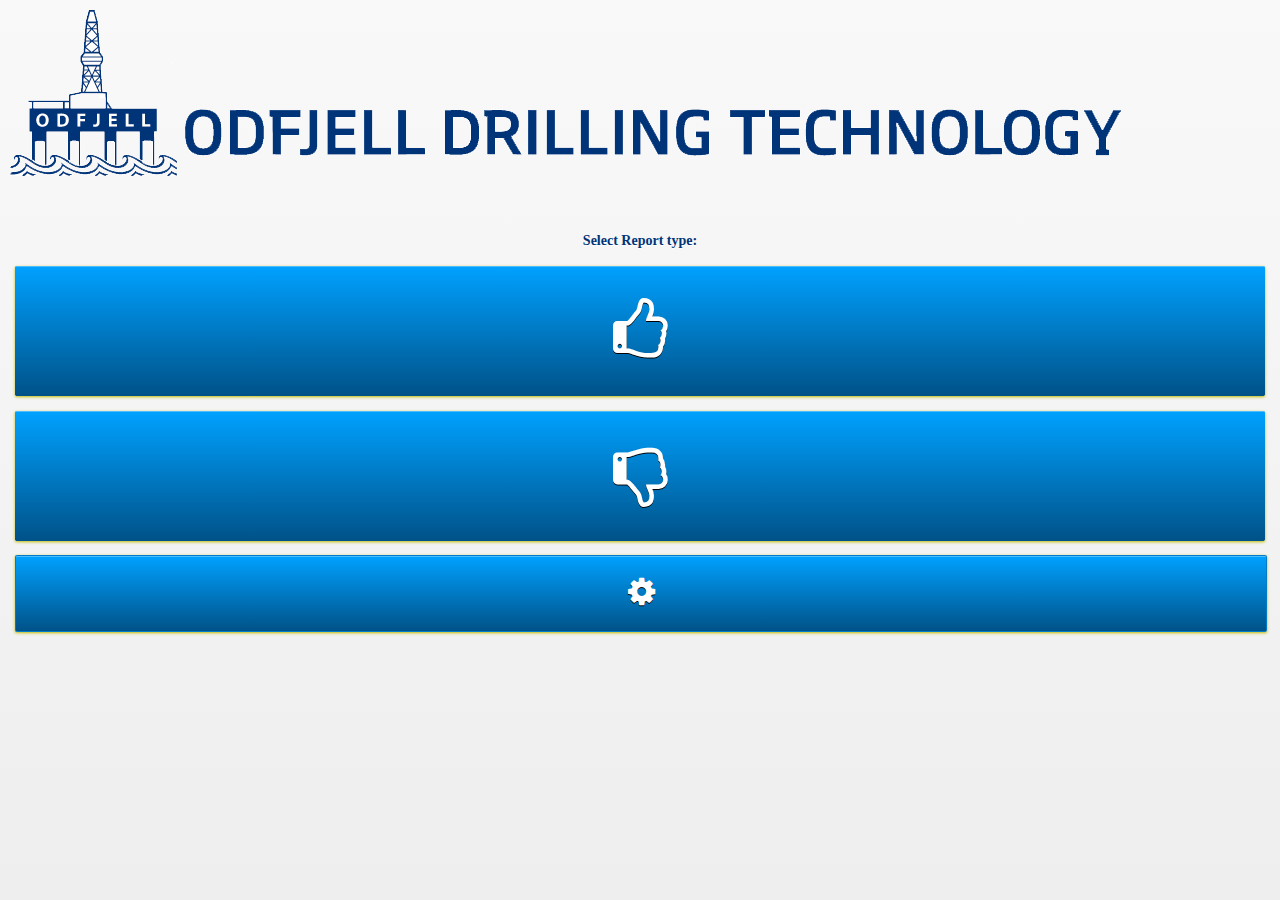
==== www/index.html @ a2c9fcdf "Initial commit" ====
<!DOCTYPE html>
<!--
    Licensed to the Apache Software Foundation (ASF) under one
    or more contributor license agreements.  See the NOTICE file
    distributed with this work for additional information
    regarding copyright ownership.  The ASF licenses this file
    to you under the Apache License, Version 2.0 (the
    "License"); you may not use this file except in compliance
    with the License.  You may obtain a copy of the License at

    http://www.apache.org/licenses/LICENSE-2.0

    Unless required by applicable law or agreed to in writing,
    software distributed under the License is distributed on an
    "AS IS" BASIS, WITHOUT WARRANTIES OR CONDITIONS OF ANY
     KIND, either express or implied.  See the License for the
    specific language governing permissions and limitations
    under the License.
-->
<html>
<head>
<meta charset="utf-8" />
<meta name="format-detection" content="telephone=no" />
<meta name="viewport"
	content="user-scalable=no, initial-scale=1, maximum-scale=1, minimum-scale=1, width=device-width, height=device-height, target-densitydpi=device-dpi" />
<script type="text/javascript" src="js/jquery-1.9.1.js"></script>
<link rel="stylesheet" href="jquery.mobile-1.3.1/jquery.mobile-1.3.1.min.css" />


<script
	src="js/jquery.mobile-1.3.1.min.js"></script>
<script src="http://code.jquery.com/ui/1.10.3/jquery-ui.js"></script>
<link rel="stylesheet"
	href="http://code.jquery.com/ui/1.10.3/themes/smoothness/jquery-ui.css">

<script type="text/javascript" src="js/jquery.i18n.properties-1.0.9.js"></script>


<link rel="stylesheet" type="text/css" href="css/odfjell.css" />
<link rel="stylesheet" type="text/css" href="css/index.css" />
 <link rel="stylesheet" href="bootstrap/css/bootstrap.min.css" />
 <link rel="stylesheet" href="font-awesome/css/font-awesome.min.css">



<title>OdfjellHSE</title>
</head>
<body>
	<div id="header">
		<img src="img/logo.png" id="headerIMG" />
	</div>

	<div id="all" data-role="content">
		<div id="page1">
			<div id=reporttype>
				<p></p>
			</div>
			<div data-role="fieldcontain">

					<a href="#" id="safe" data-role="button" data-theme="a"><i class="icon-thumbs-up icon-4x icon-white"></i></a>
			</div>
			<div data-role="fieldcontain">
			<a href="#" id="unsafe" data-role="button" data-theme="a"><i class="icon-thumbs-down icon-4x icon-white"></i></a>
			</div>
			<div data-role="fieldcontain">
				
					<a href="#" id="clientDetails" data-role="button" data-theme="a"><i class="icon-cog icon-2x icon-white"></i></a>
			</div>
		</div>


		<div id="clientInfo" style="display: none;">
			<div data-role="content">
				<div id=info>
					<p></p>
				</div>
				<div data-role="fieldcontain">
					<input name="" id="name" placeholder="Enter Name" value=""
						type="text" class="reqInput" />

				</div>

				<div data-role="fieldcontain">
					<input name="" id="number" placeholder="Phone number" value=""
						type="tel" class="reqInput" />
					<div id="errornumber"></div>
				</div>

				<div data-role="fieldcontain">
					<select id="company" class="dropdown" data-theme="a">
						<option value="1" disabled></option>
					</select>
				</div>

				<div data-role="fieldcontain">
					<select id="language" name="" data-theme="a" data-icon="arrow-d">

						<option value="1" disabled></option>
						<option value="2" id="en"></option>
						<option value="3" id="no"></option>

					</select>
				</div>
				<div data-role="fieldcontain">

					<a href="#" id="submitCdetail" data-role="button" data-theme="a"><i class="icon-save icon-2x icon-white"></i></a>
					
					
				</div>

<div id="errortext"></div>
			</div>
		</div>

		<div data-role="content" id="content" style="display: none;">


			<div id="card">
				<div id=safecard data-role="fieldcontain">
					
					<h1>SAFE CARD</h1>
					<br>
				</div>
				<div id="date" style="display: none;">
					<input type="text" id="datepicker" />
				</div>
				<div data-role="fieldcontain">
					<select id="project" class="dropdown" data-theme="a">
						<option value="1" disabled selected></option>
					</select>
				</div>
				<div data-role="fieldcontain" id="category_div">
					<select id="category" class="dropdown" data-theme="a">
						<option value="1" disabled selected></option>
					</select>
				</div>
				<div data-role="fieldcontain">
					<textarea id="desc" rows="5" class="reqInputdesc"></textarea>
				</div>
				<div data-role="fieldcontain">
					<div id="photodiv" class="ui-select backgroundimage photodiv"
						data-role="collapsible" data-theme="a" data-content-theme="a">
						<h3><i class="icon-camera icon-4x icon-white"></i></h3>

						<div class="ui-grid-b">
							<div class="ui-block-a">

								<a href="#" id="capture" data-role="button" data-theme="a"
									onclick="capturePhoto();"> <span class='ui-button-text'></span></a>



								<a href="#" id="gallery" data-role="button" data-theme="a"
									onclick="getPhoto(pictureSource.PHOTOLIBRARY);"> <span
									class='ui-button-text'></span></a>

							</div>
							<div class="ui-block-b"></div>
							<div class="ui-block-c">
								<img style="display: none; width: 30px; height: 30px;"
									id="deleteImage" src="img/delete.png" onclick="removePhoto();" />
								<img style=" height: 120px; width:120px;" id="largeImage" src="" class="img-polaroid" />
							</div>
						</div>
					</div>
					<!-- /grid-b -->






				</div>

				<input type="hidden" id="newName" name="newName" /> <img
					style="display: none; width: 110px; height: 110px;" id="largeImage"
					src="" />
				<div data-role="fieldcontain">
					<div id="actionbuttons" class="ui-select">
						<div class="ui-grid-a">

							<div class="ui-block-a">
								<a href="#" id="reset" data-role="button" data-theme="a"><i class="icon-remove-sign icon-4x icon-white"></i></a>
							</div>
							<div class="ui-block-b">

								<a href="#" id="send" data-role="button" data-theme="a"><i class="icon-upload icon-4x icon-white"></i></a>
							</div>

						</div>
					</div>









				</div>
			</div>

		</div>

	</div>

	<div id="cardsuccess" style="display: none;">
		<img src="img/ok.png" class="result" /> <span class='ui-button-text'></span>
		<p></p>
		
	</div>
	<div id="cardfail" style="display: none;">
		<img src="img/delete.png" class="result" /> <span class='ui-button-text'></span>
		<p></p>

	</div>
	<div id="loaderimage"
		style="display: none; width: 100%; height: 100%; background-color: rgba(255, 255, 255, 0.9);">
		<img src="img/ajax-loader.gif" />
	</div>


	<script type="text/javascript" src="js/cordova-2.6.0.js"></script>
	<script type="text/javascript" src="js/index.js"></script>
	<script type="text/javascript" src="js/ajax.js"></script>
	<script type="text/javascript" src="js/i18n.js"></script>
	<script type="text/javascript" src="js/camera.js"></script>
	<script src="js/jquery-validate.js"></script>

	<script type="text/javascript">
		app.initialize();

	</script>






</body>
</html>
---- www/css/odfjell.css ----
/*
* jQuery Mobile 1.3.1
* Git HEAD hash: 74b4bec049fd93e4fe40205e6157de16eb64eb46 <> Date: Mon Apr 8 2013 19:41:28 UTC
* http://jquerymobile.com
*
* Copyright 2010, 2013 jQuery Foundation, Inc. and other contributors
* Released under the MIT license.
* http://jquery.org/license
*
*/


/* Swatches */
/* A
-----------------------------------------------------------------------------------------------------------*/
.ui-bar-a {
	border: 1px solid #b3b3b3 /*{a-bar-border}*/;
	background: #eeeeee /*{a-bar-background-color}*/;
	color: #3e3e3e /*{a-bar-color}*/;
	font-weight: bold;
	text-shadow: 0 /*{a-bar-shadow-x}*/ 1px /*{a-bar-shadow-y}*/ 0 /*{a-bar-shadow-radius}*/ #ffffff /*{a-bar-shadow-color}*/;
	background-image: -webkit-gradient(linear, left top, left bottom, from( #f0f0f0 /*{a-bar-background-start}*/), to( #dddddd /*{a-bar-background-end}*/)); /* Saf4+, Chrome */
	background-image: -webkit-linear-gradient( #f0f0f0 /*{a-bar-background-start}*/, #dddddd /*{a-bar-background-end}*/); /* Chrome 10+, Saf5.1+ */
	background-image:    -moz-linear-gradient( #f0f0f0 /*{a-bar-background-start}*/, #dddddd /*{a-bar-background-end}*/); /* FF3.6 */
	background-image:     -ms-linear-gradient( #f0f0f0 /*{a-bar-background-start}*/, #dddddd /*{a-bar-background-end}*/); /* IE10 */
	background-image:      -o-linear-gradient( #f0f0f0 /*{a-bar-background-start}*/, #dddddd /*{a-bar-background-end}*/); /* Opera 11.10+ */
	background-image:         linear-gradient( #f0f0f0 /*{a-bar-background-start}*/, #dddddd /*{a-bar-background-end}*/);
}
.ui-bar-a .ui-link-inherit {
	color: #3e3e3e /*{a-bar-color}*/;
}
.ui-bar-a a.ui-link {
	color: #7cc4e7 /*{a-bar-link-color}*/;
	font-weight: bold;
}
.ui-bar-a a.ui-link:visited {
    color: #2489ce /*{a-bar-link-visited}*/;
}
.ui-bar-a a.ui-link:hover {
	color: #2489ce /*{a-bar-link-hover}*/;
}
.ui-bar-a a.ui-link:active {
	color: #2489ce /*{a-bar-link-active}*/;
}
.ui-bar-a,
.ui-bar-a input,
.ui-bar-a select,
.ui-bar-a textarea,
.ui-bar-a button {
	 font-family: Helvetica, Arial, sans-serif /*{global-font-family}*/;
}
.ui-body-a,
.ui-overlay-a {
	border: 1px solid #aaaaaa /*{a-body-border}*/;
	color: #333333 /*{a-body-color}*/;
	text-shadow: 0 /*{a-body-shadow-x}*/ 1px /*{a-body-shadow-y}*/ 0 /*{a-body-shadow-radius}*/ #ffffff /*{a-body-shadow-color}*/;
	background: #f9f9f9 /*{a-body-background-color}*/;
	background-image: -webkit-gradient(linear, left top, left bottom, from( #FFFFFF /*{a-body-background-start}*/), to( #9a9a9a /*{a-body-background-end}*/)); /* Saf4+, Chrome */
	background-image: -webkit-linear-gradient( #FFFFFF /*{a-body-background-start}*/, #9a9a9a /*{a-body-background-end}*/); /* Chrome 10+, Saf5.1+ */
	background-image:    -moz-linear-gradient( #FFFFFF /*{a-body-background-start}*/, #9a9a9a /*{a-body-background-end}*/); /* FF3.6 */
	background-image:     -ms-linear-gradient( #FFFFFF /*{a-body-background-start}*/, #9a9a9a /*{a-body-background-end}*/); /* IE10 */
	background-image:      -o-linear-gradient( #FFFFFF /*{a-body-background-start}*/, #9a9a9a /*{a-body-background-end}*/); /* Opera 11.10+ */
	background-image:         linear-gradient( #FFFFFF /*{a-body-background-start}*/, #9a9a9a /*{a-body-background-end}*/);
}
.ui-overlay-a {
	background-image: none;
	border-width: 0;
}
.ui-body-a,
.ui-body-a input,
.ui-body-a select,
.ui-body-a textarea,
.ui-body-a button {
	 font-family: Helvetica, Arial, sans-serif /*{global-font-family}*/;
}
.ui-body-a .ui-link-inherit {
	color: #333333 /*{a-body-color}*/;
}
.ui-body-a .ui-link {
	color: #2489ce /*{a-body-link-color}*/;
	font-weight: bold;
}
.ui-body-a .ui-link:visited {
    color: #2489ce /*{a-body-link-visited}*/;
}
.ui-body-a .ui-link:hover {
	color: #2489ce /*{a-body-link-hover}*/;
}
.ui-body-a .ui-link:active {
	color: #2489ce /*{a-body-link-active}*/;
}
.ui-btn-up-a {
	border: 1px solid #007AC9 /*{a-bup-border}*/;
	background: #007AC9 /*{a-bup-background-color}*/;
	font-weight: bold;
	color: #ffffff /*{a-bup-color}*/;
	text-shadow: 0 /*{a-bup-shadow-x}*/ 1px /*{a-bup-shadow-y}*/ 0 /*{a-bup-shadow-radius}*/ #000000 /*{a-bup-shadow-color}*/;
	background-image: -webkit-gradient(linear, left top, left bottom, from( #00a1FF /*{a-bup-background-start}*/), to( #005288 /*{a-bup-background-end}*/)); /* Saf4+, Chrome */
	background-image: -webkit-linear-gradient( #00a1FF /*{a-bup-background-start}*/, #005288 /*{a-bup-background-end}*/); /* Chrome 10+, Saf5.1+ */
	background-image:    -moz-linear-gradient( #00a1FF /*{a-bup-background-start}*/, #005288 /*{a-bup-background-end}*/); /* FF3.6 */
	background-image:     -ms-linear-gradient( #00a1FF /*{a-bup-background-start}*/, #005288 /*{a-bup-background-end}*/); /* IE10 */
	background-image:      -o-linear-gradient( #00a1FF /*{a-bup-background-start}*/, #005288 /*{a-bup-background-end}*/); /* Opera 11.10+ */
	background-image:         linear-gradient( #00a1FF /*{a-bup-background-start}*/, #005288 /*{a-bup-background-end}*/);
}
.ui-btn-up-a:visited,
.ui-btn-up-a a.ui-link-inherit {
	color: #ffffff /*{a-bup-color}*/;
}
.ui-btn-hover-a {
	border: 1px solid #bbbbbb /*{a-bhover-border}*/;
	background: #dfdfdf /*{a-bhover-background-color}*/;
	font-weight: bold;
	color: #2f3e46 /*{a-bhover-color}*/;
	text-shadow: 0 /*{a-bhover-shadow-x}*/ 1px /*{a-bhover-shadow-y}*/ 0 /*{a-bhover-shadow-radius}*/ #ffffff /*{a-bhover-shadow-color}*/;
	background-image: -webkit-gradient(linear, left top, left bottom, from( #dfdfdf /*{a-bhover-background-start}*/), to( #dfdfdf /*{a-bhover-background-end}*/)); /* Saf4+, Chrome */
	background-image: -webkit-linear-gradient( #dfdfdf /*{a-bhover-background-start}*/, #dfdfdf /*{a-bhover-background-end}*/); /* Chrome 10+, Saf5.1+ */
	background-image:    -moz-linear-gradient( #dfdfdf /*{a-bhover-background-start}*/, #dfdfdf /*{a-bhover-background-end}*/); /* FF3.6 */
	background-image:     -ms-linear-gradient( #dfdfdf /*{a-bhover-background-start}*/, #dfdfdf /*{a-bhover-background-end}*/); /* IE10 */
	background-image:      -o-linear-gradient( #dfdfdf /*{a-bhover-background-start}*/, #dfdfdf /*{a-bhover-background-end}*/); /* Opera 11.10+ */
	background-image:         linear-gradient( #dfdfdf /*{a-bhover-background-start}*/, #dfdfdf /*{a-bhover-background-end}*/);
}
.ui-btn-hover-a:visited,
.ui-btn-hover-a:hover,
.ui-btn-hover-a a.ui-link-inherit {
	color: #2f3e46 /*{a-bhover-color}*/;
}
.ui-btn-down-a {
	border: 1px solid #bbbbbb /*{a-bdown-border}*/;
	background: #d6d6d6 /*{a-bdown-background-color}*/;
	font-weight: bold;
	color: #2f3e46 /*{a-bdown-color}*/;
	text-shadow: 0 /*{a-bdown-shadow-x}*/ 1px /*{a-bdown-shadow-y}*/ 0 /*{a-bdown-shadow-radius}*/ #ffffff /*{a-bdown-shadow-color}*/;
	background-image: -webkit-gradient(linear, left top, left bottom, from( #d0d0d0 /*{a-bdown-background-start}*/), to( #dfdfdf /*{a-bdown-background-end}*/)); /* Saf4+, Chrome */
	background-image: -webkit-linear-gradient( #d0d0d0 /*{a-bdown-background-start}*/, #dfdfdf /*{a-bdown-background-end}*/); /* Chrome 10+, Saf5.1+ */
	background-image:    -moz-linear-gradient( #d0d0d0 /*{a-bdown-background-start}*/, #dfdfdf /*{a-bdown-background-end}*/); /* FF3.6 */
	background-image:     -ms-linear-gradient( #d0d0d0 /*{a-bdown-background-start}*/, #dfdfdf /*{a-bdown-background-end}*/); /* IE10 */
	background-image:      -o-linear-gradient( #d0d0d0 /*{a-bdown-background-start}*/, #dfdfdf /*{a-bdown-background-end}*/); /* Opera 11.10+ */
	background-image:         linear-gradient( #d0d0d0 /*{a-bdown-background-start}*/, #dfdfdf /*{a-bdown-background-end}*/);
}
.ui-btn-down-a:visited,
.ui-btn-down-a:hover,
.ui-btn-down-a a.ui-link-inherit {
	color: #2f3e46 /*{a-bdown-color}*/;
}
.ui-btn-up-a,
.ui-btn-hover-a,
.ui-btn-down-a {
	 font-family: Helvetica, Arial, sans-serif /*{global-font-family}*/;
	text-decoration: none;
}
/* B
-----------------------------------------------------------------------------------------------------------*/
.ui-bar-b {
	border: 1px solid #b3b3b3 /*{b-bar-border}*/;
	background: #eeeeee /*{b-bar-background-color}*/;
	color: #3e3e3e /*{b-bar-color}*/;
	font-weight: bold;
	text-shadow: 0 /*{b-bar-shadow-x}*/ 1px /*{b-bar-shadow-y}*/ 0 /*{b-bar-shadow-radius}*/ #ffffff /*{b-bar-shadow-color}*/;
	background-image: -webkit-gradient(linear, left top, left bottom, from( #f0f0f0 /*{b-bar-background-start}*/), to( #dddddd /*{b-bar-background-end}*/)); /* Saf4+, Chrome */
	background-image: -webkit-linear-gradient( #f0f0f0 /*{b-bar-background-start}*/, #dddddd /*{b-bar-background-end}*/); /* Chrome 10+, Saf5.1+ */
	background-image:    -moz-linear-gradient( #f0f0f0 /*{b-bar-background-start}*/, #dddddd /*{b-bar-background-end}*/); /* FF3.6 */
	background-image:     -ms-linear-gradient( #f0f0f0 /*{b-bar-background-start}*/, #dddddd /*{b-bar-background-end}*/); /* IE10 */
	background-image:      -o-linear-gradient( #f0f0f0 /*{b-bar-background-start}*/, #dddddd /*{b-bar-background-end}*/); /* Opera 11.10+ */
	background-image:         linear-gradient( #f0f0f0 /*{b-bar-background-start}*/, #dddddd /*{b-bar-background-end}*/);
}
.ui-bar-b .ui-link-inherit {
	color: #3e3e3e /*{b-bar-color}*/;
}
.ui-bar-b a.ui-link {
	color: #7cc4e7 /*{b-bar-link-color}*/;
	font-weight: bold;
}
.ui-bar-b a.ui-link:visited {
    color: #2489ce /*{b-bar-link-visited}*/;
}
.ui-bar-b a.ui-link:hover {
	color: #2489ce /*{b-bar-link-hover}*/;
}
.ui-bar-b a.ui-link:active {
	color: #2489ce /*{b-bar-link-active}*/;
}
.ui-bar-b,
.ui-bar-b input,
.ui-bar-b select,
.ui-bar-b textarea,
.ui-bar-b button {
	 font-family: Helvetica, Arial, sans-serif /*{global-font-family}*/;
}
.ui-body-b,
.ui-overlay-b {
	border: 1px solid #aaaaaa /*{b-body-border}*/;
	color: #333333 /*{b-body-color}*/;
	text-shadow: 0 /*{b-body-shadow-x}*/ 1px /*{b-body-shadow-y}*/ 0 /*{b-body-shadow-radius}*/ #ffffff /*{b-body-shadow-color}*/;
	background: #f9f9f9 /*{b-body-background-color}*/;
	background-image: -webkit-gradient(linear, left top, left bottom, from( #f9f9f9 /*{b-body-background-start}*/), to( #eeeeee /*{b-body-background-end}*/)); /* Saf4+, Chrome */
	background-image: -webkit-linear-gradient( #f9f9f9 /*{b-body-background-start}*/, #eeeeee /*{b-body-background-end}*/); /* Chrome 10+, Saf5.1+ */
	background-image:    -moz-linear-gradient( #f9f9f9 /*{b-body-background-start}*/, #eeeeee /*{b-body-background-end}*/); /* FF3.6 */
	background-image:     -ms-linear-gradient( #f9f9f9 /*{b-body-background-start}*/, #eeeeee /*{b-body-background-end}*/); /* IE10 */
	background-image:      -o-linear-gradient( #f9f9f9 /*{b-body-background-start}*/, #eeeeee /*{b-body-background-end}*/); /* Opera 11.10+ */
	background-image:         linear-gradient( #f9f9f9 /*{b-body-background-start}*/, #eeeeee /*{b-body-background-end}*/);
}
.ui-overlay-b {
	background-image: none;
	border-width: 0;
}
.ui-body-b,
.ui-body-b input,
.ui-body-b select,
.ui-body-b textarea,
.ui-body-b button {
	 font-family: Helvetica, Arial, sans-serif /*{global-font-family}*/;
}
.ui-body-b .ui-link-inherit {
	color: #333333 /*{b-body-color}*/;
}
.ui-body-b .ui-link {
	color: #2489ce /*{b-body-link-color}*/;
	font-weight: bold;
}
.ui-body-b .ui-link:visited {
    color: #2489ce /*{b-body-link-visited}*/;
}
.ui-body-b .ui-link:hover {
	color: #2489ce /*{b-body-link-hover}*/;
}
.ui-body-b .ui-link:active {
	color: #2489ce /*{b-body-link-active}*/;
}
.ui-btn-up-b {
	border: 1px solid #cccccc /*{b-bup-border}*/;
	background: #eeeeee /*{b-bup-background-color}*/;
	font-weight: bold;
	color: #2f3e46 /*{b-bup-color}*/;
	text-shadow: 0 /*{b-bup-shadow-x}*/ 1px /*{b-bup-shadow-y}*/ 0 /*{b-bup-shadow-radius}*/ #ffffff /*{b-bup-shadow-color}*/;
	background-image: -webkit-gradient(linear, left top, left bottom, from( #ffffff /*{b-bup-background-start}*/), to( #f1f1f1 /*{b-bup-background-end}*/)); /* Saf4+, Chrome */
	background-image: -webkit-linear-gradient( #ffffff /*{b-bup-background-start}*/, #f1f1f1 /*{b-bup-background-end}*/); /* Chrome 10+, Saf5.1+ */
	background-image:    -moz-linear-gradient( #ffffff /*{b-bup-background-start}*/, #f1f1f1 /*{b-bup-background-end}*/); /* FF3.6 */
	background-image:     -ms-linear-gradient( #ffffff /*{b-bup-background-start}*/, #f1f1f1 /*{b-bup-background-end}*/); /* IE10 */
	background-image:      -o-linear-gradient( #ffffff /*{b-bup-background-start}*/, #f1f1f1 /*{b-bup-background-end}*/); /* Opera 11.10+ */
	background-image:         linear-gradient( #ffffff /*{b-bup-background-start}*/, #f1f1f1 /*{b-bup-background-end}*/);
}
.ui-btn-up-b:visited,
.ui-btn-up-b a.ui-link-inherit {
	color: #2f3e46 /*{b-bup-color}*/;
}
.ui-btn-hover-b {
	border: 1px solid #bbbbbb /*{b-bhover-border}*/;
	background: #dfdfdf /*{b-bhover-background-color}*/;
	font-weight: bold;
	color: #2f3e46 /*{b-bhover-color}*/;
	text-shadow: 0 /*{b-bhover-shadow-x}*/ 1px /*{b-bhover-shadow-y}*/ 0 /*{b-bhover-shadow-radius}*/ #ffffff /*{b-bhover-shadow-color}*/;
	background-image: -webkit-gradient(linear, left top, left bottom, from( #f6f6f6 /*{b-bhover-background-start}*/), to( #e0e0e0 /*{b-bhover-background-end}*/)); /* Saf4+, Chrome */
	background-image: -webkit-linear-gradient( #f6f6f6 /*{b-bhover-background-start}*/, #e0e0e0 /*{b-bhover-background-end}*/); /* Chrome 10+, Saf5.1+ */
	background-image:    -moz-linear-gradient( #f6f6f6 /*{b-bhover-background-start}*/, #e0e0e0 /*{b-bhover-background-end}*/); /* FF3.6 */
	background-image:     -ms-linear-gradient( #f6f6f6 /*{b-bhover-background-start}*/, #e0e0e0 /*{b-bhover-background-end}*/); /* IE10 */
	background-image:      -o-linear-gradient( #f6f6f6 /*{b-bhover-background-start}*/, #e0e0e0 /*{b-bhover-background-end}*/); /* Opera 11.10+ */
	background-image:         linear-gradient( #f6f6f6 /*{b-bhover-background-start}*/, #e0e0e0 /*{b-bhover-background-end}*/);
}
.ui-btn-hover-b:visited,
.ui-btn-hover-b:hover,
.ui-btn-hover-b a.ui-link-inherit {
	color: #2f3e46 /*{b-bhover-color}*/;
}
.ui-btn-down-b {
	border: 1px solid #bbbbbb /*{b-bdown-border}*/;
	background: #d6d6d6 /*{b-bdown-background-color}*/;
	font-weight: bold;
	color: #2f3e46 /*{b-bdown-color}*/;
	text-shadow: 0 /*{b-bdown-shadow-x}*/ 1px /*{b-bdown-shadow-y}*/ 0 /*{b-bdown-shadow-radius}*/ #ffffff /*{b-bdown-shadow-color}*/;
	background-image: -webkit-gradient(linear, left top, left bottom, from( #d0d0d0 /*{b-bdown-background-start}*/), to( #dfdfdf /*{b-bdown-background-end}*/)); /* Saf4+, Chrome */
	background-image: -webkit-linear-gradient( #d0d0d0 /*{b-bdown-background-start}*/, #dfdfdf /*{b-bdown-background-end}*/); /* Chrome 10+, Saf5.1+ */
	background-image:    -moz-linear-gradient( #d0d0d0 /*{b-bdown-background-start}*/, #dfdfdf /*{b-bdown-background-end}*/); /* FF3.6 */
	background-image:     -ms-linear-gradient( #d0d0d0 /*{b-bdown-background-start}*/, #dfdfdf /*{b-bdown-background-end}*/); /* IE10 */
	background-image:      -o-linear-gradient( #d0d0d0 /*{b-bdown-background-start}*/, #dfdfdf /*{b-bdown-background-end}*/); /* Opera 11.10+ */
	background-image:         linear-gradient( #d0d0d0 /*{b-bdown-background-start}*/, #dfdfdf /*{b-bdown-background-end}*/);
}
.ui-btn-down-b:visited,
.ui-btn-down-b:hover,
.ui-btn-down-b a.ui-link-inherit {
	color: #2f3e46 /*{b-bdown-color}*/;
}
.ui-btn-up-b,
.ui-btn-hover-b,
.ui-btn-down-b {
	 font-family: Helvetica, Arial, sans-serif /*{global-font-family}*/;
	text-decoration: none;
}


/* C
-----------------------------------------------------------------------------------------------------------*/
.ui-bar-c {
	border: 1px solid #b3b3b3 /*{c-bar-border}*/;
	background: #eeeeee /*{c-bar-background-color}*/;
	color: #3e3e3e /*{c-bar-color}*/;
	font-weight: bold;
	text-shadow: 0 /*{c-bar-shadow-x}*/ 1px /*{c-bar-shadow-y}*/ 0 /*{c-bar-shadow-radius}*/ #ffffff /*{c-bar-shadow-color}*/;
	background-image: -webkit-gradient(linear, left top, left bottom, from( #f0f0f0 /*{c-bar-background-start}*/), to( #dddddd /*{c-bar-background-end}*/)); /* Saf4+, Chrome */
	background-image: -webkit-linear-gradient( #f0f0f0 /*{c-bar-background-start}*/, #dddddd /*{c-bar-background-end}*/); /* Chrome 10+, Saf5.1+ */
	background-image:    -moz-linear-gradient( #f0f0f0 /*{c-bar-background-start}*/, #dddddd /*{c-bar-background-end}*/); /* FF3.6 */
	background-image:     -ms-linear-gradient( #f0f0f0 /*{c-bar-background-start}*/, #dddddd /*{c-bar-background-end}*/); /* IE10 */
	background-image:      -o-linear-gradient( #f0f0f0 /*{c-bar-background-start}*/, #dddddd /*{c-bar-background-end}*/); /* Opera 11.10+ */
	background-image:         linear-gradient( #f0f0f0 /*{c-bar-background-start}*/, #dddddd /*{c-bar-background-end}*/);
}
.ui-bar-c .ui-link-inherit {
	color: #3e3e3e /*{c-bar-color}*/;
}
.ui-bar-c a.ui-link {
	color: #7cc4e7 /*{c-bar-link-color}*/;
	font-weight: bold;
}
.ui-bar-c a.ui-link:visited {
    color: #2489ce /*{c-bar-link-visited}*/;
}
.ui-bar-c a.ui-link:hover {
	color: #2489ce /*{c-bar-link-hover}*/;
}
.ui-bar-c a.ui-link:active {
	color: #2489ce /*{c-bar-link-active}*/;
}
.ui-bar-c,
.ui-bar-c input,
.ui-bar-c select,
.ui-bar-c textarea,
.ui-bar-c button {
	 font-family: Helvetica, Arial, sans-serif /*{global-font-family}*/;
}
.ui-body-c,
.ui-overlay-c {
	border: 1px solid #aaaaaa /*{c-body-border}*/;
	color: #333333 /*{c-body-color}*/;
	text-shadow: 0 /*{c-body-shadow-x}*/ 1px /*{c-body-shadow-y}*/ 0 /*{c-body-shadow-radius}*/ #ffffff /*{c-body-shadow-color}*/;
	background: #f9f9f9 /*{c-body-background-color}*/;
	background-image: -webkit-gradient(linear, left top, left bottom, from( #f9f9f9 /*{c-body-background-start}*/), to( #eeeeee /*{c-body-background-end}*/)); /* Saf4+, Chrome */
	background-image: -webkit-linear-gradient( #f9f9f9 /*{c-body-background-start}*/, #eeeeee /*{c-body-background-end}*/); /* Chrome 10+, Saf5.1+ */
	background-image:    -moz-linear-gradient( #f9f9f9 /*{c-body-background-start}*/, #eeeeee /*{c-body-background-end}*/); /* FF3.6 */
	background-image:     -ms-linear-gradient( #f9f9f9 /*{c-body-background-start}*/, #eeeeee /*{c-body-background-end}*/); /* IE10 */
	background-image:      -o-linear-gradient( #f9f9f9 /*{c-body-background-start}*/, #eeeeee /*{c-body-background-end}*/); /* Opera 11.10+ */
	background-image:         linear-gradient( #f9f9f9 /*{c-body-background-start}*/, #eeeeee /*{c-body-background-end}*/);
}
.ui-overlay-c {
	background-image: none;
	border-width: 0;
}
.ui-body-c,
.ui-body-c input,
.ui-body-c select,
.ui-body-c textarea,
.ui-body-c button {
	 font-family: Helvetica, Arial, sans-serif /*{global-font-family}*/;
}
.ui-body-c .ui-link-inherit {
	color: #333333 /*{c-body-color}*/;
}
.ui-body-c .ui-link {
	color: #2489ce /*{c-body-link-color}*/;
	font-weight: bold;
}
.ui-body-c .ui-link:visited {
    color: #2489ce /*{c-body-link-visited}*/;
}
.ui-body-c .ui-link:hover {
	color: #2489ce /*{c-body-link-hover}*/;
}
.ui-body-c .ui-link:active {
	color: #2489ce /*{c-body-link-active}*/;
}
.ui-btn-up-c {
	border: 1px solid #cccccc /*{c-bup-border}*/;
	background: #eeeeee /*{c-bup-background-color}*/;
	font-weight: bold;
	color: #2f3e46 /*{c-bup-color}*/;
	text-shadow: 0 /*{c-bup-shadow-x}*/ 1px /*{c-bup-shadow-y}*/ 0 /*{c-bup-shadow-radius}*/ #ffffff /*{c-bup-shadow-color}*/;
	background-image: -webkit-gradient(linear, left top, left bottom, from( #ffffff /*{c-bup-background-start}*/), to( #f1f1f1 /*{c-bup-background-end}*/)); /* Saf4+, Chrome */
	background-image: -webkit-linear-gradient( #ffffff /*{c-bup-background-start}*/, #f1f1f1 /*{c-bup-background-end}*/); /* Chrome 10+, Saf5.1+ */
	background-image:    -moz-linear-gradient( #ffffff /*{c-bup-background-start}*/, #f1f1f1 /*{c-bup-background-end}*/); /* FF3.6 */
	background-image:     -ms-linear-gradient( #ffffff /*{c-bup-background-start}*/, #f1f1f1 /*{c-bup-background-end}*/); /* IE10 */
	background-image:      -o-linear-gradient( #ffffff /*{c-bup-background-start}*/, #f1f1f1 /*{c-bup-background-end}*/); /* Opera 11.10+ */
	background-image:         linear-gradient( #ffffff /*{c-bup-background-start}*/, #f1f1f1 /*{c-bup-background-end}*/);
}
.ui-btn-up-c:visited,
.ui-btn-up-c a.ui-link-inherit {
	color: #2f3e46 /*{c-bup-color}*/;
}
.ui-btn-hover-c {
	border: 1px solid #bbbbbb /*{c-bhover-border}*/;
	background: #dfdfdf /*{c-bhover-background-color}*/;
	font-weight: bold;
	color: #2f3e46 /*{c-bhover-color}*/;
	text-shadow: 0 /*{c-bhover-shadow-x}*/ 1px /*{c-bhover-shadow-y}*/ 0 /*{c-bhover-shadow-radius}*/ #ffffff /*{c-bhover-shadow-color}*/;
	background-image: -webkit-gradient(linear, left top, left bottom, from( #f6f6f6 /*{c-bhover-background-start}*/), to( #e0e0e0 /*{c-bhover-background-end}*/)); /* Saf4+, Chrome */
	background-image: -webkit-linear-gradient( #f6f6f6 /*{c-bhover-background-start}*/, #e0e0e0 /*{c-bhover-background-end}*/); /* Chrome 10+, Saf5.1+ */
	background-image:    -moz-linear-gradient( #f6f6f6 /*{c-bhover-background-start}*/, #e0e0e0 /*{c-bhover-background-end}*/); /* FF3.6 */
	background-image:     -ms-linear-gradient( #f6f6f6 /*{c-bhover-background-start}*/, #e0e0e0 /*{c-bhover-background-end}*/); /* IE10 */
	background-image:      -o-linear-gradient( #f6f6f6 /*{c-bhover-background-start}*/, #e0e0e0 /*{c-bhover-background-end}*/); /* Opera 11.10+ */
	background-image:         linear-gradient( #f6f6f6 /*{c-bhover-background-start}*/, #e0e0e0 /*{c-bhover-background-end}*/);
}
.ui-btn-hover-c:visited,
.ui-btn-hover-c:hover,
.ui-btn-hover-c a.ui-link-inherit {
	color: #2f3e46 /*{c-bhover-color}*/;
}
.ui-btn-down-c {
	border: 1px solid #bbbbbb /*{c-bdown-border}*/;
	background: #d6d6d6 /*{c-bdown-background-color}*/;
	font-weight: bold;
	color: #2f3e46 /*{c-bdown-color}*/;
	text-shadow: 0 /*{c-bdown-shadow-x}*/ 1px /*{c-bdown-shadow-y}*/ 0 /*{c-bdown-shadow-radius}*/ #ffffff /*{c-bdown-shadow-color}*/;
	background-image: -webkit-gradient(linear, left top, left bottom, from( #d0d0d0 /*{c-bdown-background-start}*/), to( #dfdfdf /*{c-bdown-background-end}*/)); /* Saf4+, Chrome */
	background-image: -webkit-linear-gradient( #d0d0d0 /*{c-bdown-background-start}*/, #dfdfdf /*{c-bdown-background-end}*/); /* Chrome 10+, Saf5.1+ */
	background-image:    -moz-linear-gradient( #d0d0d0 /*{c-bdown-background-start}*/, #dfdfdf /*{c-bdown-background-end}*/); /* FF3.6 */
	background-image:     -ms-linear-gradient( #d0d0d0 /*{c-bdown-background-start}*/, #dfdfdf /*{c-bdown-background-end}*/); /* IE10 */
	background-image:      -o-linear-gradient( #d0d0d0 /*{c-bdown-background-start}*/, #dfdfdf /*{c-bdown-background-end}*/); /* Opera 11.10+ */
	background-image:         linear-gradient( #d0d0d0 /*{c-bdown-background-start}*/, #dfdfdf /*{c-bdown-background-end}*/);
}
.ui-btn-down-c:visited,
.ui-btn-down-c:hover,
.ui-btn-down-c a.ui-link-inherit {
	color: #2f3e46 /*{c-bdown-color}*/;
}
.ui-btn-up-c,
.ui-btn-hover-c,
.ui-btn-down-c {
	 font-family: Helvetica, Arial, sans-serif /*{global-font-family}*/;
	text-decoration: none;
}


/* Structure */
/* links within "buttons" 
-----------------------------------------------------------------------------------------------------------*/
a.ui-link-inherit {
	text-decoration: none !important;
}
/* Active class used as the "on" state across all themes
-----------------------------------------------------------------------------------------------------------*/
.ui-btn-active {
	border: 1px solid #006983 /*{global-active-border}*/;
	background: #007AC9 /*{global-active-background-color}*/;
	font-weight: bold;
	color: #ffffff /*{global-active-color}*/;
	cursor: pointer;
	text-shadow: 0 /*{global-active-shadow-x}*/ 1px /*{global-active-shadow-y}*/ 0 /*{global-active-shadow-radius}*/ #3373a5 /*{global-active-shadow-color}*/;
	text-decoration: none;
	background-image: -webkit-gradient(linear, left top, left bottom, from( #005084 /*{global-active-background-start}*/), to( #00a3FF /*{global-active-background-end}*/)); /* Saf4+, Chrome */
	background-image: -webkit-linear-gradient( #005084 /*{global-active-background-start}*/, #00a3FF /*{global-active-background-end}*/); /* Chrome 10+, Saf5.1+ */
	background-image:    -moz-linear-gradient( #005084 /*{global-active-background-start}*/, #00a3FF /*{global-active-background-end}*/); /* FF3.6 */
	background-image:     -ms-linear-gradient( #005084 /*{global-active-background-start}*/, #00a3FF /*{global-active-background-end}*/); /* IE10 */
	background-image:      -o-linear-gradient( #005084 /*{global-active-background-start}*/, #00a3FF /*{global-active-background-end}*/); /* Opera 11.10+ */
	background-image:         linear-gradient( #005084 /*{global-active-background-start}*/, #00a3FF /*{global-active-background-end}*/);
	 font-family: Helvetica, Arial, sans-serif /*{global-font-family}*/;
}
.ui-btn-active:visited,
.ui-btn-active:hover,
.ui-btn-active a.ui-link-inherit {
	color: #ffffff /*{global-active-color}*/;
}
/* button inner top highlight
-----------------------------------------------------------------------------------------------------------*/
.ui-btn-inner {
	border-top: 1px solid 	#fff;
	border-color: 			rgba(255,255,255,.3);
}
/* corner rounding classes
-----------------------------------------------------------------------------------------------------------*/
.ui-corner-all {
	-webkit-border-radius: 0em /*{global-radii-blocks}*/;
	border-radius: 0em /*{global-radii-blocks}*/;
}
/* Form field separator
-----------------------------------------------------------------------------------------------------------*/
.ui-br {
	border-color: rgb(130,130,130);
	border-color: rgba(130,130,130,.3);
	border-style: solid;
}
/* Interaction cues
-----------------------------------------------------------------------------------------------------------*/
.ui-disabled {
	filter: Alpha(Opacity=30);
	opacity: .3;
	zoom: 1;
}
.ui-disabled,
.ui-disabled a {
	cursor: default !important;
	pointer-events: none;
}
/* Icons
-----------------------------------------------------------------------------------------------------------*/
.ui-icon,
.ui-icon-searchfield:after {
	background-color: #666666 /*{global-icon-color}*/;
	background-color: transparent /*{global-icon-disc}*/;
	background-image: url(images/icons-18-black.png) /*{global-icon-set}*/;
	background-repeat: no-repeat;
	-webkit-border-radius: 				9px;
	border-radius: 						9px;
}
/* Alt icon color
-----------------------------------------------------------------------------------------------------------*/
.ui-icon-alt .ui-icon,
.ui-icon-alt .ui-icon-searchfield:after {
	background-color: 						#fff;
	background-color: 						rgba(255,255,255,.3);
	background-image: url(images/icons-18-black.png);
	background-repeat: no-repeat;
}
/* No disc
-----------------------------------------------------------------------------------------------------------*/
.ui-icon-nodisc .ui-icon,
.ui-icon-nodisc .ui-icon-searchfield:after,
.ui-icon-nodisc .ui-icon-alt .ui-icon,
.ui-icon-nodisc .ui-icon-alt .ui-icon-searchfield:after {
	background-color: transparent;
}
/* Icon sprite
-----------------------------------------------------------------------------------------------------------*/
/* plus minus */
.ui-icon-plus {
	background-position: 	-1px -1px;
}
.ui-icon-minus {
	background-position: 	-37px -1px;
}
/* delete/close */
.ui-icon-delete {
	background-position: 	-73px -1px;
}
/* arrows */
.ui-icon-arrow-r {
	background-position: 	-108px -1px;
}
.ui-icon-arrow-l {
	background-position: 	-144px -1px;
}
.ui-icon-arrow-u {
	background-position: 	-180px -1px;
}
.ui-icon-arrow-d {
	background-position: 	-216px -1px;
}
/* misc */
.ui-icon-check {
	background-position: 	-252px -1px;
}
.ui-icon-gear {
	background-position: 	-288px -1px;
}
.ui-icon-refresh {
	background-position: 	-323px -1px;
}
.ui-icon-forward {
	background-position: 	-360px -1px;
}
.ui-icon-back {
	background-position: 	-396px -1px;
}
.ui-icon-grid {
	background-position: 	-432px -1px;
}
.ui-icon-star {
	background-position: 	-467px -1px;
}
.ui-icon-alert {
	background-position: 	-503px -1px;
}
.ui-icon-info {
	background-position: 	-539px -1px;
}
.ui-icon-home {
	background-position: 	-575px -1px;
}
/* search */
.ui-icon-search,
.ui-icon-searchfield:after {
	background-position: 	-611px -1px;
}
/* checkbox radio */
.ui-icon-checkbox-on {
	background-position: 	-647px -1px;
}
.ui-icon-checkbox-off {
	background-position: 	-683px -1px;
}
.ui-icon-radio-on {
	background-position: 	-718px -1px;
}
.ui-icon-radio-off {
	background-position: 	-754px -1px;
}
/* menu edit */
.ui-icon-bars {
	background-position: 	-788px -1px;
}
.ui-icon-edit {
	background-position: 	-824px -1px;
}
/* HD/"retina" sprite
-----------------------------------------------------------------------------------------------------------*/
@media only screen and (-webkit-min-device-pixel-ratio: 1.3),
       only screen and (min--moz-device-pixel-ratio: 1.3),
       only screen and (min-resolution: 200dpi) {
	
	.ui-icon-plus, .ui-icon-minus, .ui-icon-delete, .ui-icon-arrow-r,
	.ui-icon-arrow-l, .ui-icon-arrow-u, .ui-icon-arrow-d, .ui-icon-check,
	.ui-icon-gear, .ui-icon-refresh, .ui-icon-forward, .ui-icon-back,
	.ui-icon-grid, .ui-icon-star, .ui-icon-alert, .ui-icon-info, .ui-icon-home, .ui-icon-bars, .ui-icon-edit,
	.ui-icon-search, .ui-icon-searchfield:after, 
	.ui-icon-checkbox-off, .ui-icon-checkbox-on, .ui-icon-radio-off, .ui-icon-radio-on {
		background-image: url(images/icons-36-white.png);
		-moz-background-size: 864px 18px;
		-o-background-size: 864px 18px;
		-webkit-background-size: 864px 18px;
		background-size: 864px 18px;
	}
	.ui-icon-alt .ui-icon {
		background-image: url(images/icons-36-black.png);
	}
	.ui-icon-plus {
		background-position: 	0 50%;
	}
	.ui-icon-minus {
		background-position: 	-36px 50%;
	}
	.ui-icon-delete {
		background-position: 	-72px 50%;
	}
	.ui-icon-arrow-r {
		background-position: 	-108px 50%;
	}
	.ui-icon-arrow-l {
		background-position: 	-144px 50%;
	}
	.ui-icon-arrow-u {
		background-position: 	-179px 50%;
	}
	.ui-icon-arrow-d {
		background-position: 	-215px 50%;
	}
	.ui-icon-check {
		background-position: 	-252px 50%;
	}
	.ui-icon-gear {
		background-position: 	-287px 50%;
	}
	.ui-icon-refresh {
		background-position: 	-323px 50%;
	}
	.ui-icon-forward {
		background-position: 	-360px 50%;
	}
	.ui-icon-back {
		background-position: 	-395px 50%;
	}
	.ui-icon-grid {
		background-position: 	-431px 50%;
	}
	.ui-icon-star {
		background-position: 	-467px 50%;
	}
	.ui-icon-alert {
		background-position: 	-503px 50%;
	}
	.ui-icon-info {
		background-position: 	-538px 50%;
	}
	.ui-icon-home {
		background-position: 	-575px 50%;
	}
	.ui-icon-search,
	.ui-icon-searchfield:after {
		background-position: 	-611px 50%;
	}
	.ui-icon-checkbox-on {
		background-position: 	-647px 50%;
	}
	.ui-icon-checkbox-off {
		background-position: 	-683px 50%;
	}
	.ui-icon-radio-on {
		background-position: 	-718px 50%;
	}
	.ui-icon-radio-off {
		background-position: 	-754px 50%;
	}
	.ui-icon-bars {
		background-position: 	-788px 50%;
	
	}.ui-icon-edit {
		background-position: 	-824px 50%;
	}
}
/* checks,radios */
.ui-checkbox .ui-icon,
.ui-selectmenu-list .ui-icon {
	-webkit-border-radius: 3px;
	border-radius: 3px;
}
.ui-icon-checkbox-off,
.ui-icon-radio-off {
	background-color: transparent;	
}
.ui-checkbox-on .ui-icon,
.ui-radio-on .ui-icon {
	background-color: #007AC9 /*{global-active-background-color}*/; /* NOTE: this hex should match the active state color. It's repeated here for cascade */
}
/* loading icon */
.ui-icon-loading {
	background: url(images/ajax-loader.gif);
	background-size: 46px 46px;
}
/* Button corner class
-----------------------------------------------------------------------------------------------------------*/
.ui-btn-corner-all {
	-webkit-border-radius: 0.1em /*{global-radii-buttons}*/;
	border-radius: 0.1em /*{global-radii-buttons}*/;
}
/* radius clip workaround for cleaning up corner trapping */
.ui-corner-all,
.ui-btn-corner-all {
	-webkit-background-clip: padding;
	background-clip: padding-box;
}
/* Overlay / modal
-----------------------------------------------------------------------------------------------------------*/
.ui-overlay {
	background: #666;
	filter: Alpha(Opacity=50);
	opacity: .5;
	position: absolute;
	width: 100%;
	height: 100%;
}
.ui-overlay-shadow {
	-moz-box-shadow: 0 0 12px 			rgba(0,0,0,.6);
	-webkit-box-shadow: 0 0 12px 		rgba(0,0,0,.6);
	box-shadow: 0 0 12px 				rgba(0,0,0,.6);
}
.ui-shadow {
	-moz-box-shadow: 0 1px 3px /*{global-box-shadow-size}*/ rgba(193,187,0,1) /*{global-box-shadow-color}*/;
	-webkit-box-shadow: 0 1px 3px /*{global-box-shadow-size}*/ rgba(193,187,0,1) /*{global-box-shadow-color}*/;
	box-shadow: 0 1px 3px /*{global-box-shadow-size}*/ rgba(193,187,0,1) /*{global-box-shadow-color}*/
}
.ui-bar-a .ui-shadow,
.ui-bar-b .ui-shadow ,
.ui-bar-c .ui-shadow  {
	-moz-box-shadow: 0 1px 0 				rgba(255,255,255,.3);
	-webkit-box-shadow: 0 1px 0 			rgba(255,255,255,.3);
	box-shadow: 0 1px 0 					rgba(255,255,255,.3);
}
.ui-shadow-inset {
	-moz-box-shadow: inset 0 1px 4px 		rgba(0,0,0,.2);
	-webkit-box-shadow: inset 0 1px 4px 	rgba(0,0,0,.2);
	box-shadow: inset 0 1px 4px 			rgba(0,0,0,.2);
}
.ui-icon-shadow {
	-moz-box-shadow: 0 1px 0 transparent /*{global-icon-shadow}*/;
	-webkit-box-shadow: 0 1px 0 transparent /*{global-icon-shadow}*/;
	box-shadow: 0 1px 0 transparent /*{global-icon-shadow}*/;
}
/* Focus state - set here for specificity (note: these classes are added by JavaScript)
-----------------------------------------------------------------------------------------------------------*/
.ui-btn:focus, .ui-link-inherit:focus {
	outline: 0;
}
.ui-btn.ui-focus {
	z-index: 1;
}
.ui-focus,
.ui-btn:focus {
	-moz-box-shadow: inset 0 0 3px #007AC9 /*{global-active-background-color}*/, 0 0 9px #007AC9 /*{global-active-background-color}*/;
	-webkit-box-shadow: inset 0 0 3px #007AC9 /*{global-active-background-color}*/, 0 0 9px #007AC9 /*{global-active-background-color}*/;
	box-shadow: inset 0 0 3px #007AC9 /*{global-active-background-color}*/, 0 0 9px #007AC9 /*{global-active-background-color}*/;
}
.ui-input-text.ui-focus,
.ui-input-search.ui-focus {
	-moz-box-shadow: 0 0 12px #007AC9 /*{global-active-background-color}*/;
	-webkit-box-shadow: 0 0 12px #007AC9 /*{global-active-background-color}*/;
	box-shadow: 0 0 12px #007AC9 /*{global-active-background-color}*/;	
}
/* unset box shadow in browsers that don't do it right
-----------------------------------------------------------------------------------------------------------*/
.ui-mobile-nosupport-boxshadow * {
	-moz-box-shadow: none !important;
	-webkit-box-shadow: none !important;
	box-shadow: none !important;
}
/* ...and bring back focus */
.ui-mobile-nosupport-boxshadow .ui-focus,
.ui-mobile-nosupport-boxshadow .ui-btn:focus,
.ui-mobile-nosupport-boxshadow .ui-link-inherit:focus {
	outline-width: 1px;
	outline-style: auto;
}
---- www/css/index.css ----
#header {
	margin: 10px 10px 10px 10px; //
	margin-left: auto; //
	margin-right: auto;
	max-width: 98%;
}
#headerIMG {

	max-width: 100%;
}

#reporttype, #info, #safecard, .p {
	margin-left: auto;
	margin-right: auto;
	font-family: verdana;
	text-align:center;
	font-weight:bold;
	color: #003478;
//	width: 78%;
}



#safe, #unsafe{
	height:130px;
	width: 100%;
	background-position: center;	
	border: none;
	margin-top:15px;
}


#safecard{
	margin-right:-25px;
}


#clientDetails, #submitCdetail {
	width: 100%;
	height: 75px;

}

.photo {
	width: 130%;
}

#send, #reset {
	width: 100%;
	height: 120px;
	margin-bottom: 10px;
	
	//border: 5px none #C1BB00;
	box-shadow: 2px 2px 3px #C1BB00;
	
}


#submitCdetail {
	
	//height: 50px;
	//background-image: url('../img/save.png');
	//background-repeat: no-repeat;
	//background-color: #007AC9;
	//background-size: 40px 40px;
	//border: 5px none #C1BB00;
	//box-shadow: 2px 2px 3px #C1BB00;
}

#photodiv {
	
	//background-image: url('../img/camera.png');
	background-repeat: no-repeat;
	//background-color: #007AC9;
	background-size: 60px ;
	background-position: center;
	border: 5px none #C1BB00;
	box-shadow: 2px 2px 3px #C1BB00;
	
}

#page1 {
	margin-top: 30px;
	margin-left: auto;
	margin-right: auto;
	//width: 50%;
	height: 50%;
	background-color: transparent;
}

#clientInfo {
	margin-top: 30px;
	margin-left: auto;
	margin-right: auto;
	width: 100%;
	max-height: 50%;
	background-color: transparent;
}

#photosource {
	margin-bottom: 30px;
	margin-left: auto;
	margin-right: auto;
	width: 100%;
	max-height: 50%;
	background-color: transparent;
}

#actionbuttons {
	margin-left: auto;
	margin-right: auto;
	
}

#capture, #gallery{
	margin-top:2px;
	height:70px;
	line-height:170%;
}

#cardsuccess {
	margin-top: 50px;
	margin-bottom: auto;
	margin-left: auto;
	margin-right: auto;
	width: 100%;
	max-height: 100%;
	text-align:center;
	font-weight:bold;
	color: #003478;
}

#cardfail {
	margin-top: 50px;
	margin-bottom: auto;
	margin-left: auto;
	margin-right: auto;
	width: 100%;
	max-height: 100%;
	text-align:center;
	font-weight:bold;
	color: #003478;
}

#deleteImage
{
position:absolute;
margin-left:20px;
left:-14px;
top:-10px;
z-index:1;
}

#largeImage
{
box-shadow: 2px 2px 3px #C1BB00;
margin-left:19px;
margin-top:3px;

}

#loaderimage
{
position:absolute;
text-align:center;
padding-top:250px;
z-index:7;
}
.ui-block-c{
	position:relative;
	margin-top:8px;
	//margin-bottom:5px;
	margin-left:-25px;
	float:left;
}
.result{
height:100px;	
}

.ui-collapsible-content{
	background-color: #007AC9;
}

	
}

.ui-icon{
	display:none;
}
.ui-grid-a{
	overflow:visible;
}

.ui-block-a{
	min-width:120px;
}

.ui-block-b{
	
	//margin-left: 20px;
}
.ui-field-contain{
		margin-left: auto;
	margin-right: auto;
	width:100%;
}
.ui-field-contain .ui-select{
width: 100%;
display: inline-block;
}

.ui-field-contain input.ui-input-text, .ui-field-contain textarea.ui-input-text, .ui-field-contain .ui-input-search, .ui-field-contain div.ui-input-text {
width: 100%;
display: inline-block;
}

i.icon-4x{
	line-height:170%;
}
i.icon-2x{
	line-height:160%;
}
.ui-button-inner{
	height:100%;
}
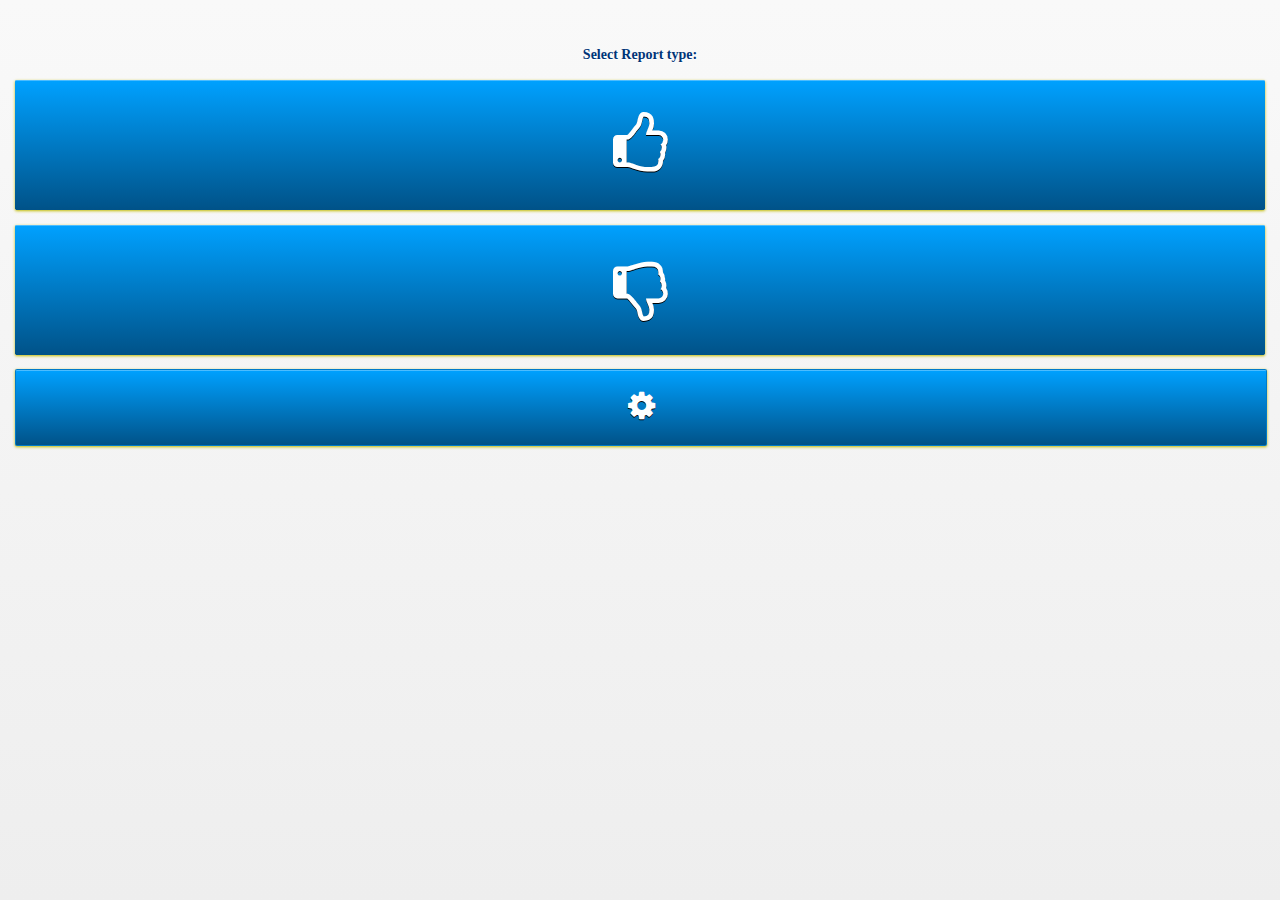
==== commit a6f7282f: "test1" ====
--- a/www/index.html
+++ b/www/index.html
@@ -21,6 +21,7 @@
 <head>
 <meta charset="utf-8" />
 <meta name="format-detection" content="telephone=no" />
+<meta name="apple-mobile-web-app-capable" content="yes">
 <meta name="viewport"
 	content="user-scalable=no, initial-scale=1, maximum-scale=1, minimum-scale=1, width=device-width, height=device-height, target-densitydpi=device-dpi" />
 <script type="text/javascript" src="js/jquery-1.9.1.js"></script>
@@ -41,14 +42,13 @@
  <link rel="stylesheet" href="bootstrap/css/bootstrap.min.css" />
  <link rel="stylesheet" href="font-awesome/css/font-awesome.min.css">
 
-
-
 <title>OdfjellHSE</title>
 </head>
 <body>
-	<div id="header">
+<!-- /Users/anddal/odfjell/www/index.html  -->
+	<!--  <div id="header">
 		<img src="img/logo.png" id="headerIMG" />
-	</div>
+	</div>-->
 
 	<div id="all" data-role="content">
 		<div id="page1">
